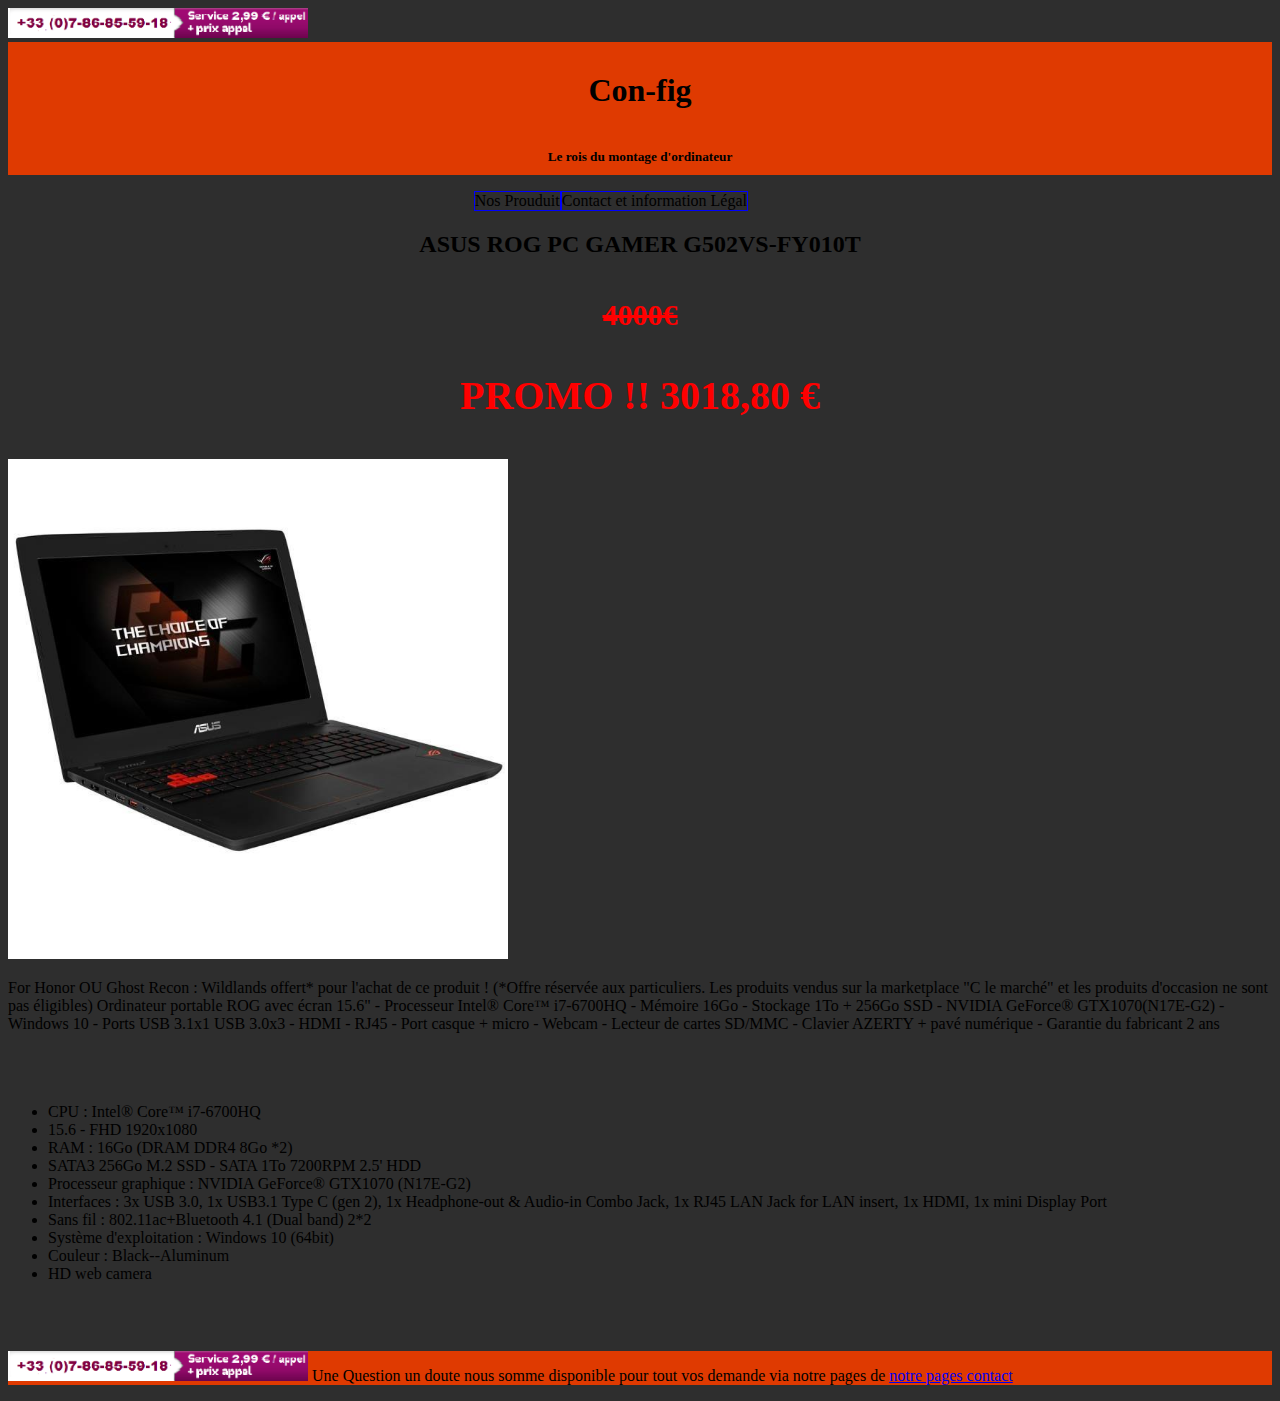
==== asus.html @ cb40abbb "Ajouts du fichier asus.html" ====
<!DOCTYPE html>
<html>
<head>
<meta charset="utf-8">
<link rel="stylesheet" type="text/css" href="style.css">
	<title>Produit</title>
</head>
<body>
<img id="numéro" src="image/su.png" alt="numéro service client " >
<!---*********************************** DEBUT PAGE TYPE **************************************** -->
<header> 
<!--<img id="logo" src="conf-fig.png"> -->
<h1>Con-fig  </h1>
<h5 id="color"> Le rois du montage d'ordinateur </h5>

<!-- Menu 1 tout les produit -->
<ul id="menu-deroulant">
	<li><a href="#">Nos Prouduit</a>
		<ul>
			<li><a href="#">ordinateur standard</a></li>
			<li><a href="pcportable.html">ordinateur portable</a></li>
			<li><a href="pcgam.html">machine de guerre</a></li>
			<li><a href="#">Acessoire</a></li>
		</ul> 
<!-- Fin Menu -->

<!-- Menu 2 Information légals et livraison  -->
       <li><a href="#">Contact et information Légal</a>
		<ul id="men2u" >
			<li><a href="Contact.html">Contact</a></li>
			<li><a href="googlem.html">Ou nous Trouver ?</a>
		</ul>
	</li>
</ul> </header>
 <!-- FIN MENU 2 --> <!-- Header end -->
<!-- ****************************** ********************COEUR DE PAGES ******************************** -->
<article id="produit1"> <h2 id="titre">ASUS ROG PC GAMER G502VS-FY010T  </h2> <!-- id Prouduit -->   
 <h4 id="prix">4000€</h4>       <h3 id="promo"> PROMO !! 3018,80 € </h3>   <!-- PRIX AVEC PRIX PROMO -->              

<img id="produit" src="image/asus.jpg"> <p id="Descriptif">
For Honor OU Ghost Recon : Wildlands offert* pour l'achat de ce produit ! (*Offre réservée aux particuliers. Les produits vendus sur la marketplace "C le marché" et les produits d'occasion ne sont pas éligibles) Ordinateur portable ROG avec écran 15.6" - Processeur Intel® Core™ i7-6700HQ - Mémoire 16Go - Stockage 1To + 256Go SSD - NVIDIA GeForce® GTX1070(N17E-G2) - Windows 10 - Ports USB 3.1x1 USB 3.0x3 - HDMI - RJ45 - Port casque + micro - Webcam - Lecteur de cartes SD/MMC - Clavier AZERTY + pavé numérique - Garantie du fabricant 2 ans

<br>
<br>
<br>
<br>

<ul cat>
<li>CPU : Intel® Core™ i7-6700HQ </li>
<li>15.6 - FHD 1920x1080</li>
<li>RAM : 16Go (DRAM DDR4 8Go *2)</li>
<li>SATA3 256Go M.2 SSD - SATA 1To 7200RPM 2.5' HDD</li>
<li>Processeur graphique : NVIDIA GeForce® GTX1070 (N17E-G2)</li>
<li>Interfaces : 3x USB 3.0, 1x USB3.1 Type C (gen 2), 1x Headphone-out & Audio-in Combo Jack, 1x RJ45 LAN Jack for LAN insert, 1x HDMI, 1x mini Display Port </li>
<li>Sans fil : 802.11ac+Bluetooth 4.1 (Dual band) 2*2 </li>
<li>Système d'exploitation : Windows 10 (64bit) </li>
<li>Couleur : Black--Aluminum</li>
<li>HD web camera </li>


</ul> </p>
	












</article>
<br>
<br>

	<!-- *********************** *******************FIN DE COEUR DE PAGES **************************************
</section>
<footer id="foot"> <!-- debut footer -->
  <p id="service"> <img id="numéro" src="image/su.png" alt="numéro service client " >
Une Question un doute nous somme disponible pour tout vos demande via notre pages de <a href="Contact.html">notre pages contact</a> </p>  
</footer>
</body>
</html>

<!-- ******************** FIN PAGE TYPE FOOTER ET HAEDER ***************************** -->
</body>
</html>
---- style.css ----
/************************************** DÉBUT REGLAGES CSS PAGES PRINCI *********************************************/
html,body {
	background-color: #2E2E2E;

}

#numéro{
	background-color: #DF3A01;
	height: 30px;
	width: 300px;
}

h1,h5 { /* Non du site = Titre H1 */

		text-align: center;
		background-color: #DF3A01;
		margin: 0;
		padding-bottom: 10px;
		padding-top:30px;
		color: #000000;
	}
	
	}

#menu-deroulant, #menu-deroulant ul {
	height: 100px;
	width: 10px;
    padding: 0;
    margin: 0;
    list-style: none;
    border: solid 3px black;
    background-color: #DF3A01;
}
#menu-deroulant {
/* on centre le menu dans la page */
    text-align: right;
    height: 100%;
	width: 700px;

}
#menu-deroulant li {
/* on place les liens du menu horizontalement */
    display: inline-block;
    border: solid 1px blue ;
}
#menu-deroulant ul li {
/* on enlève ce comportement pour les liens du sous menu */
    display: inherit;
    background-color: #F2F2F2;
    border: solid 1px black;
}
#menu-deroulant a {
    text-decoration: none;
    display: block;
	color:#000;
}
#menu-deroulant ul {
    position: absolute;
/* on cache les sous menus complètement sur la gauche */
    left: -999em;
    text-align: left;
    z-index: 1000;
}
#menu-deroulant li:hover ul {
/* Au survol des li du menu on replace les sous menus */
    left: auto;
}

#coeur,#sa{
	margin: 0;
height: 200px;
width: 500px;

	}


footer,#foot, {
	background-color: #DF3A01;
    position: absolute;
    bottom: 0;
    height: XX;
	
	text-align: center;
	color: #FFFFFF;
	height:20px; width:100%; position:absolute; margin:0; 
		}
		#service{
			background-color:#DF3A01;
		}

	/******************************************FIN CSS PRINCIPAL ******************************/	


/********************** CSS TYPE PRODUIT *************************/
/* Debut images type produit */
#produit {
	height:500px; 
	width:500px;
	margin-left: 966px:
}
/*Fin css images type produit */

/* Titre produit */
#titre {
	text-align: center;

}
/* Fin titre produit */
/*Debut Promo produit */

#promo {
	text-align: center;
	color: red;
	font-size:40px;
}

#prix {
	text-align: center;
	color: red;
	font-size: 30px;
	text-decoration: line-through;
}
#produit1{
	/*background-color: #FAFAFA;*/
	margin:0;
}
#cat{
	text-align: center;
}

#Descriptif{


}

/***************************************PAGE CONTACT ********************************************************************************

/* h1 de la pages contact */ 

#titrec {
	text-align: center;
	font-size: 30px;
	margin: 
}



/******************************************* Ordinateur Portable **********************************************************************/
#type {
	height: 300px;
	width: 300px;
}

h6{
	font-size: 30px;
	color:red;
	margin-top:0;

}
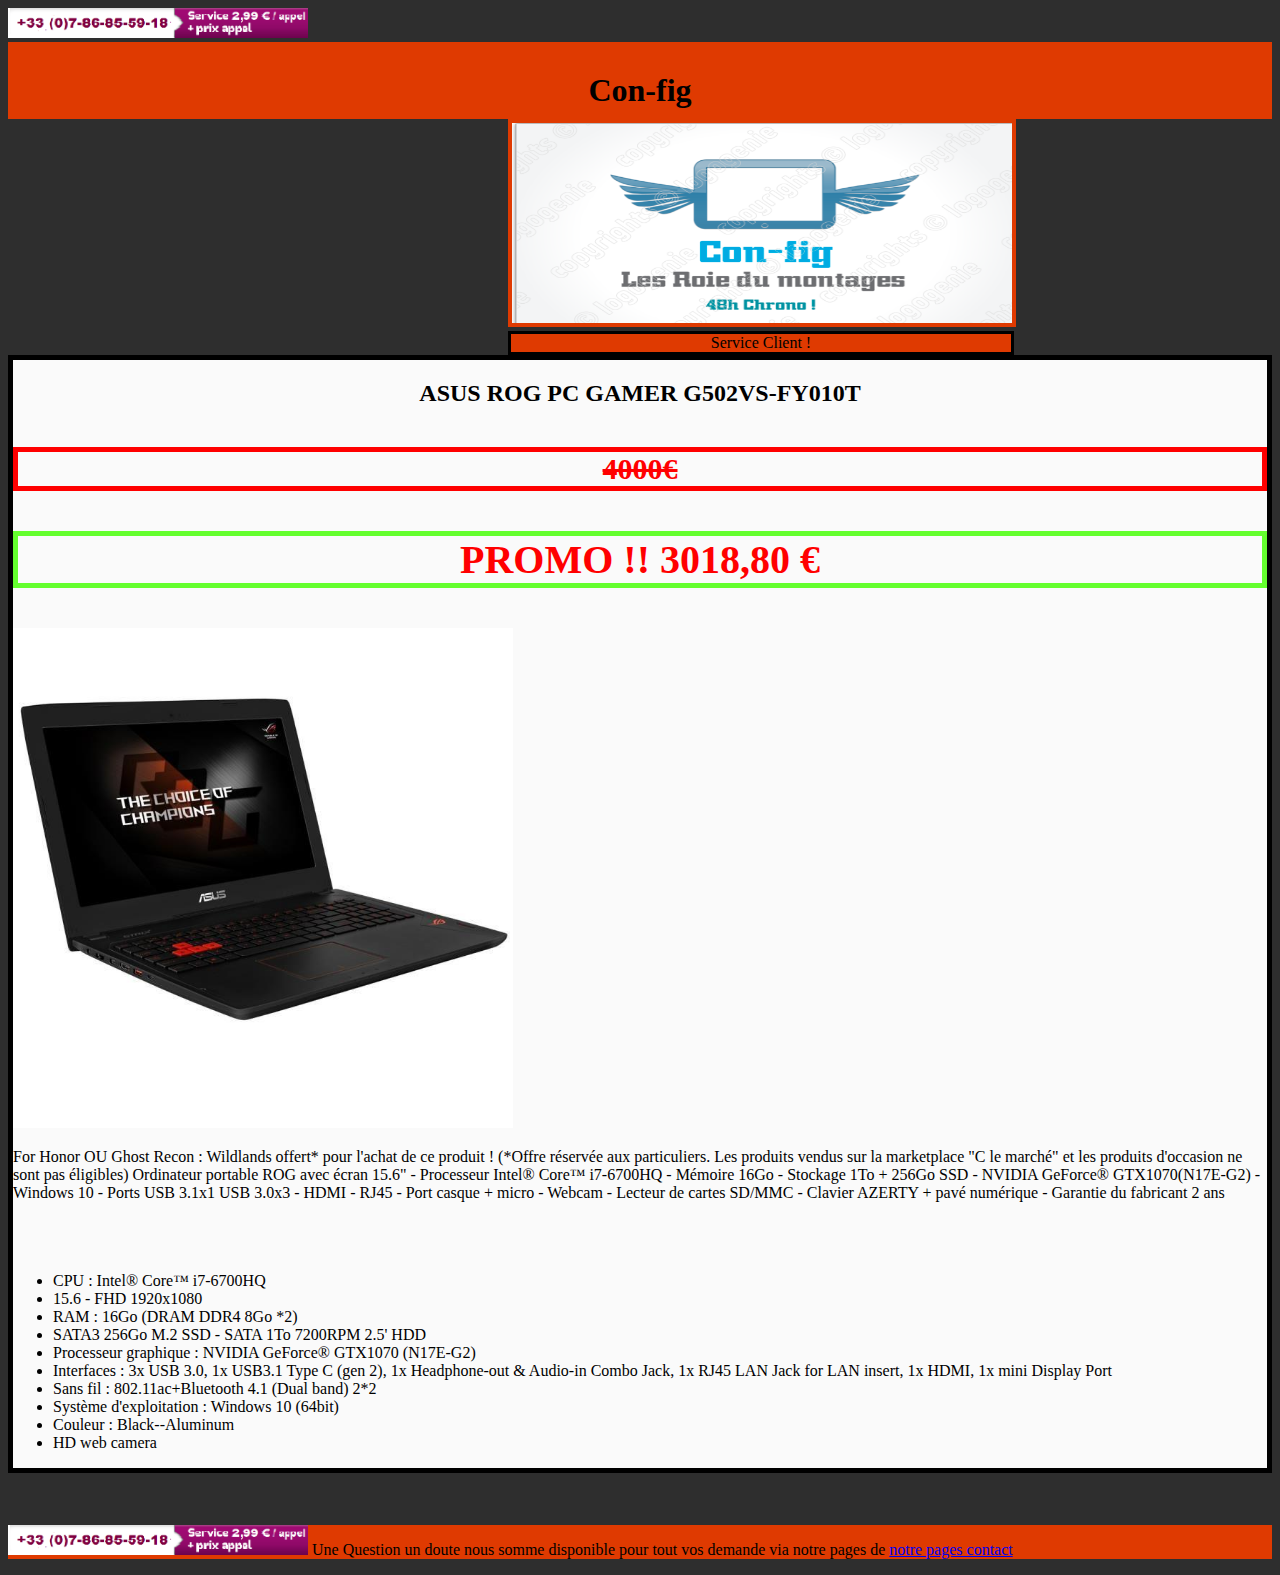
==== commit a4efd478: "Sup de fichier inutile et changement pages produit" ====
--- a/asus.html
+++ b/asus.html
@@ -11,27 +11,21 @@
 <header> 
 <!--<img id="logo" src="conf-fig.png"> -->
 <h1>Con-fig  </h1>
-<h5 id="color"> Le rois du montage d'ordinateur </h5>
+<a href="index.html"><img id="logo" src="image/logo.png"></a>
 
 <!-- Menu 1 tout les produit -->
+<!-- Menu 1 tout les produit -->
 <ul id="menu-deroulant">
-	<li><a href="#">Nos Prouduit</a>
+	<li><a href="#">Service Client !</a>
 		<ul>
-			<li><a href="#">ordinateur standard</a></li>
-			<li><a href="pcportable.html">ordinateur portable</a></li>
-			<li><a href="pcgam.html">machine de guerre</a></li>
-			<li><a href="#">Acessoire</a></li>
-		</ul> 
-<!-- Fin Menu -->
-
-<!-- Menu 2 Information légals et livraison  -->
-       <li><a href="#">Contact et information Légal</a>
-		<ul id="men2u" >
-			<li><a href="Contact.html">Contact</a></li>
-			<li><a href="googlem.html">Ou nous Trouver ?</a>
+			</ul> 
+      <ul id="men2u" >
+			<li><a href="Contact.html">CONTACT</a></li>
+			<li><a href="googlem.html">Oû Nous Trouver ? </a>
 		</ul>
 	</li>
-</ul> </header>
+</ul>
+ <!-- FIN MENU 2 --> </header>
  <!-- FIN MENU 2 --> <!-- Header end -->
 <!-- ****************************** ********************COEUR DE PAGES ******************************** -->
 <article id="produit1"> <h2 id="titre">ASUS ROG PC GAMER G502VS-FY010T  </h2> <!-- id Prouduit -->   
--- a/style.css
+++ b/style.css
@@ -1,7 +1,19 @@
-/************************************** DÉBUT REGLAGES CSS PAGES PRINCI *********************************************/
+/************************************** DÉBUT REGLAGES CSS PAGES PRINCIPAL *********************************************/
 html,body {
 	background-color: #2E2E2E;
 
+
+}
+
+#logo {
+	background-color: #DF3A01;
+	height:200px;
+	width:500px;
+	margin-left: 500px;
+	border: solid 4px #DF3A01;
+}
+#age {
+	margin-left: 300px;
 }
 
 #numéro{
@@ -20,11 +32,13 @@
 		color: #000000;
 	}
 	
-	}
+	
+
+
 
 #menu-deroulant, #menu-deroulant ul {
-	height: 100px;
-	width: 10px;
+	height: 150px;
+	width: 70px;
     padding: 0;
     margin: 0;
     list-style: none;
@@ -33,26 +47,32 @@
 }
 #menu-deroulant {
 /* on centre le menu dans la page */
-    text-align: right;
+margin-left: 500px;
+    text-align: center;
     height: 100%;
-	width: 700px;
+	width: 500px;
 
 }
 #menu-deroulant li {
 /* on place les liens du menu horizontalement */
     display: inline-block;
-    border: solid 1px blue ;
+    
 }
 #menu-deroulant ul li {
 /* on enlève ce comportement pour les liens du sous menu */
     display: inherit;
-    background-color: #F2F2F2;
+    background-color: #DF3A01;
     border: solid 1px black;
+     height: 100%;
+	width: 7000px;
+	height: 200px;
+
 }
 #menu-deroulant a {
     text-decoration: none;
     display: block;
 	color:#000;
+
 }
 #menu-deroulant ul {
     position: absolute;
@@ -74,6 +94,7 @@
 	}
 
 
+
 footer,#foot, {
 	background-color: #DF3A01;
     position: absolute;
@@ -91,7 +112,7 @@
 	/******************************************FIN CSS PRINCIPAL ******************************/	
 
 
-/********************** CSS TYPE PRODUIT *************************/
+/********************** CSS  PRODUIT *************************/
 /* Debut images type produit */
 #produit {
 	height:500px; 
@@ -103,6 +124,7 @@
 /* Titre produit */
 #titre {
 	text-align: center;
+	background-color: #FAFAFA;
 
 }
 /* Fin titre produit */
@@ -112,6 +134,7 @@
 	text-align: center;
 	color: red;
 	font-size:40px;
+	border: solid 5px #64FE2E;
 }
 
 #prix {
@@ -119,13 +142,21 @@
 	color: red;
 	font-size: 30px;
 	text-decoration: line-through;
+	background-color: #FAFAFA;
+	border: solid 5px red;
+
 }
 #produit1{
 	/*background-color: #FAFAFA;*/
 	margin:0;
+	background-color: #FAFAFA;
+	border: solid 5px black;
+	
+
 }
 #cat{
 	text-align: center;
+	border: solid 5px black;
 }
 
 #Descriptif{
@@ -145,15 +176,21 @@
 
 
 
-/******************************************* Ordinateur Portable **********************************************************************/
+/******************************************* PRODUIT PAGES INDEX**********************************************/
 #type {
 	height: 300px;
 	width: 300px;
+	border: solid 4px black ;
 }
 
 h6{
-	font-size: 30px;
+	font-size: 25px;
 	color:red;
 	margin-top:0;
 
 }
+#asus {
+	height: 300px;
+	width: 300px;
+	border:solid 4px black ;
+}
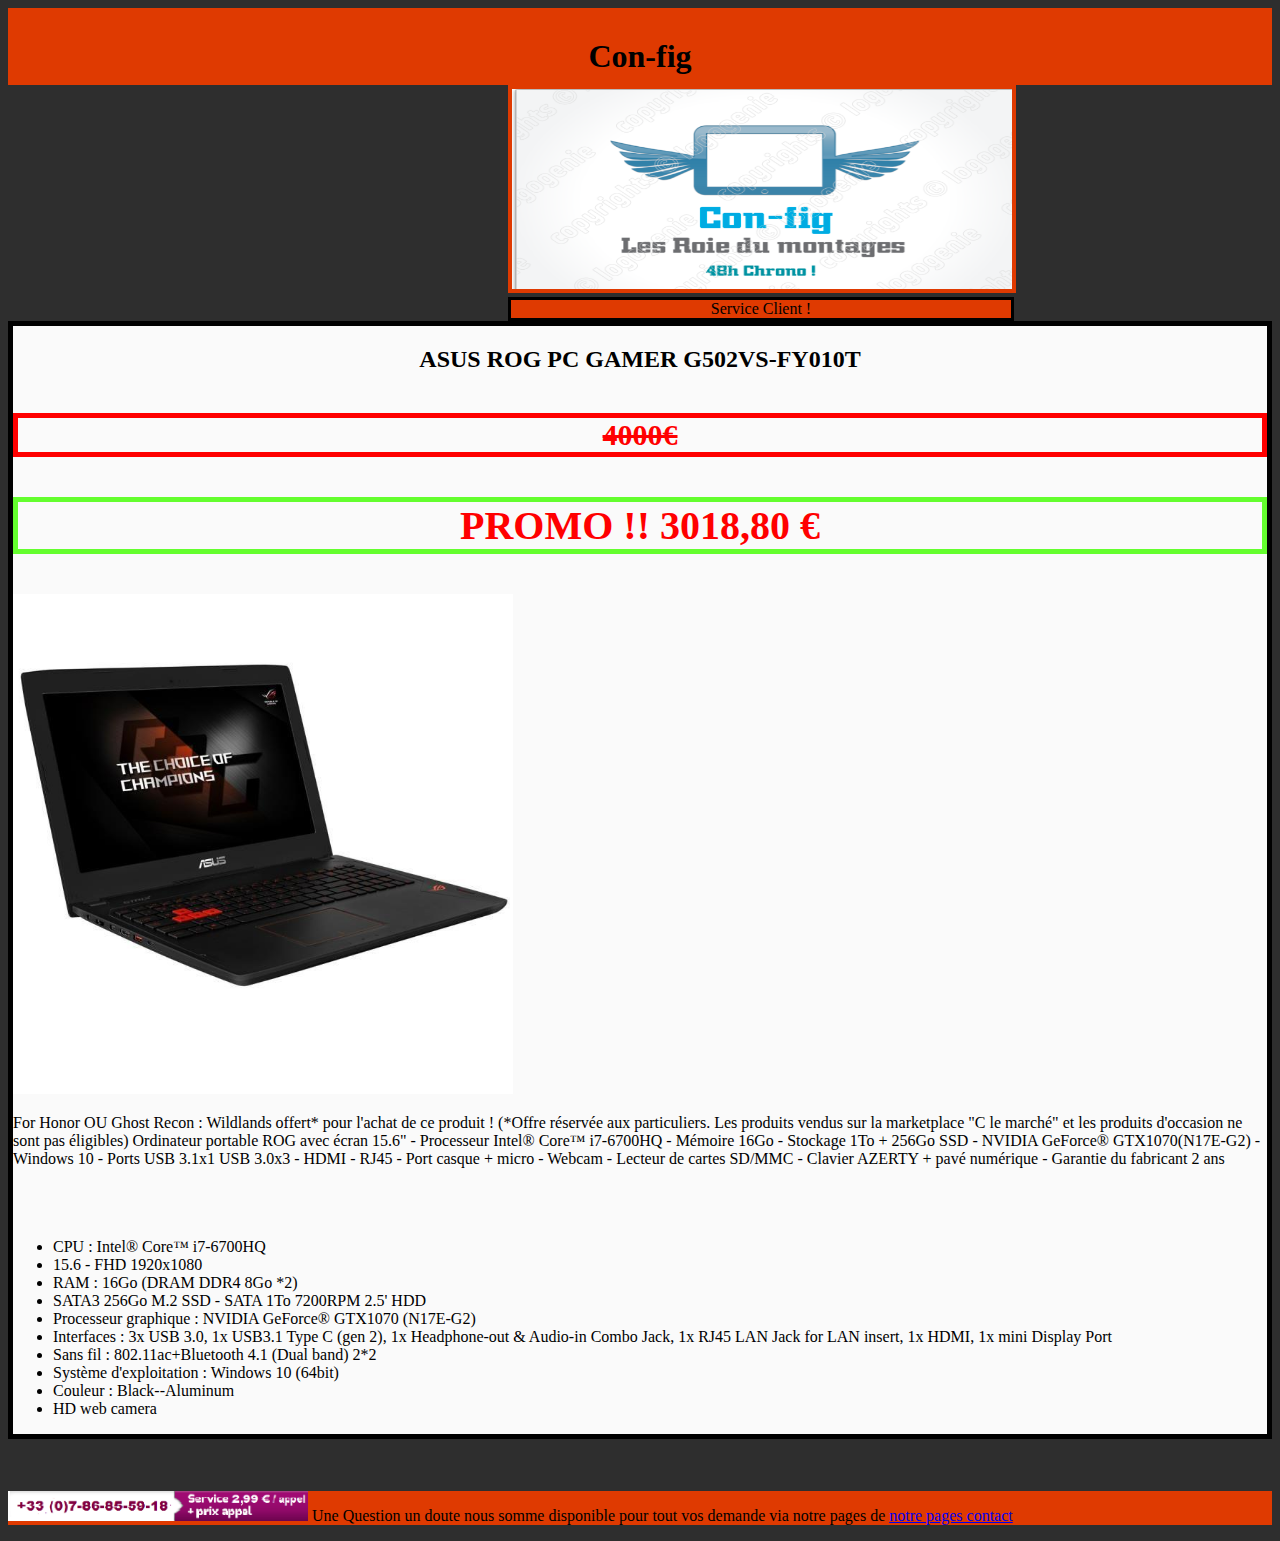
==== commit 26d601bf: "ajouts d'un article pcfix.html" ====
--- a/asus.html
+++ b/asus.html
@@ -3,15 +3,15 @@
 <head>
 <meta charset="utf-8">
 <link rel="stylesheet" type="text/css" href="style.css">
-	<title>Produit</title>
+	<title>ASUS ROG PC GAMER G502VS-FY010T</title>
 </head>
 <body>
-<img id="numéro" src="image/su.png" alt="numéro service client " >
+
 <!---*********************************** DEBUT PAGE TYPE **************************************** -->
 <header> 
 <!--<img id="logo" src="conf-fig.png"> -->
 <h1>Con-fig  </h1>
-<a href="index.html"><img id="logo" src="image/logo.png"></a>
+<a href="index.html"><img id="logo" src="image/logo.png" alt="Logo de la boutique "></a>
 
 <!-- Menu 1 tout les produit -->
 <!-- Menu 1 tout les produit -->
--- a/style.css
+++ b/style.css
@@ -194,3 +194,7 @@
 	width: 300px;
 	border:solid 4px black ;
 }
+
+#fix {height: 300px;
+	width: 300px;
+	border: solid 4px black ;}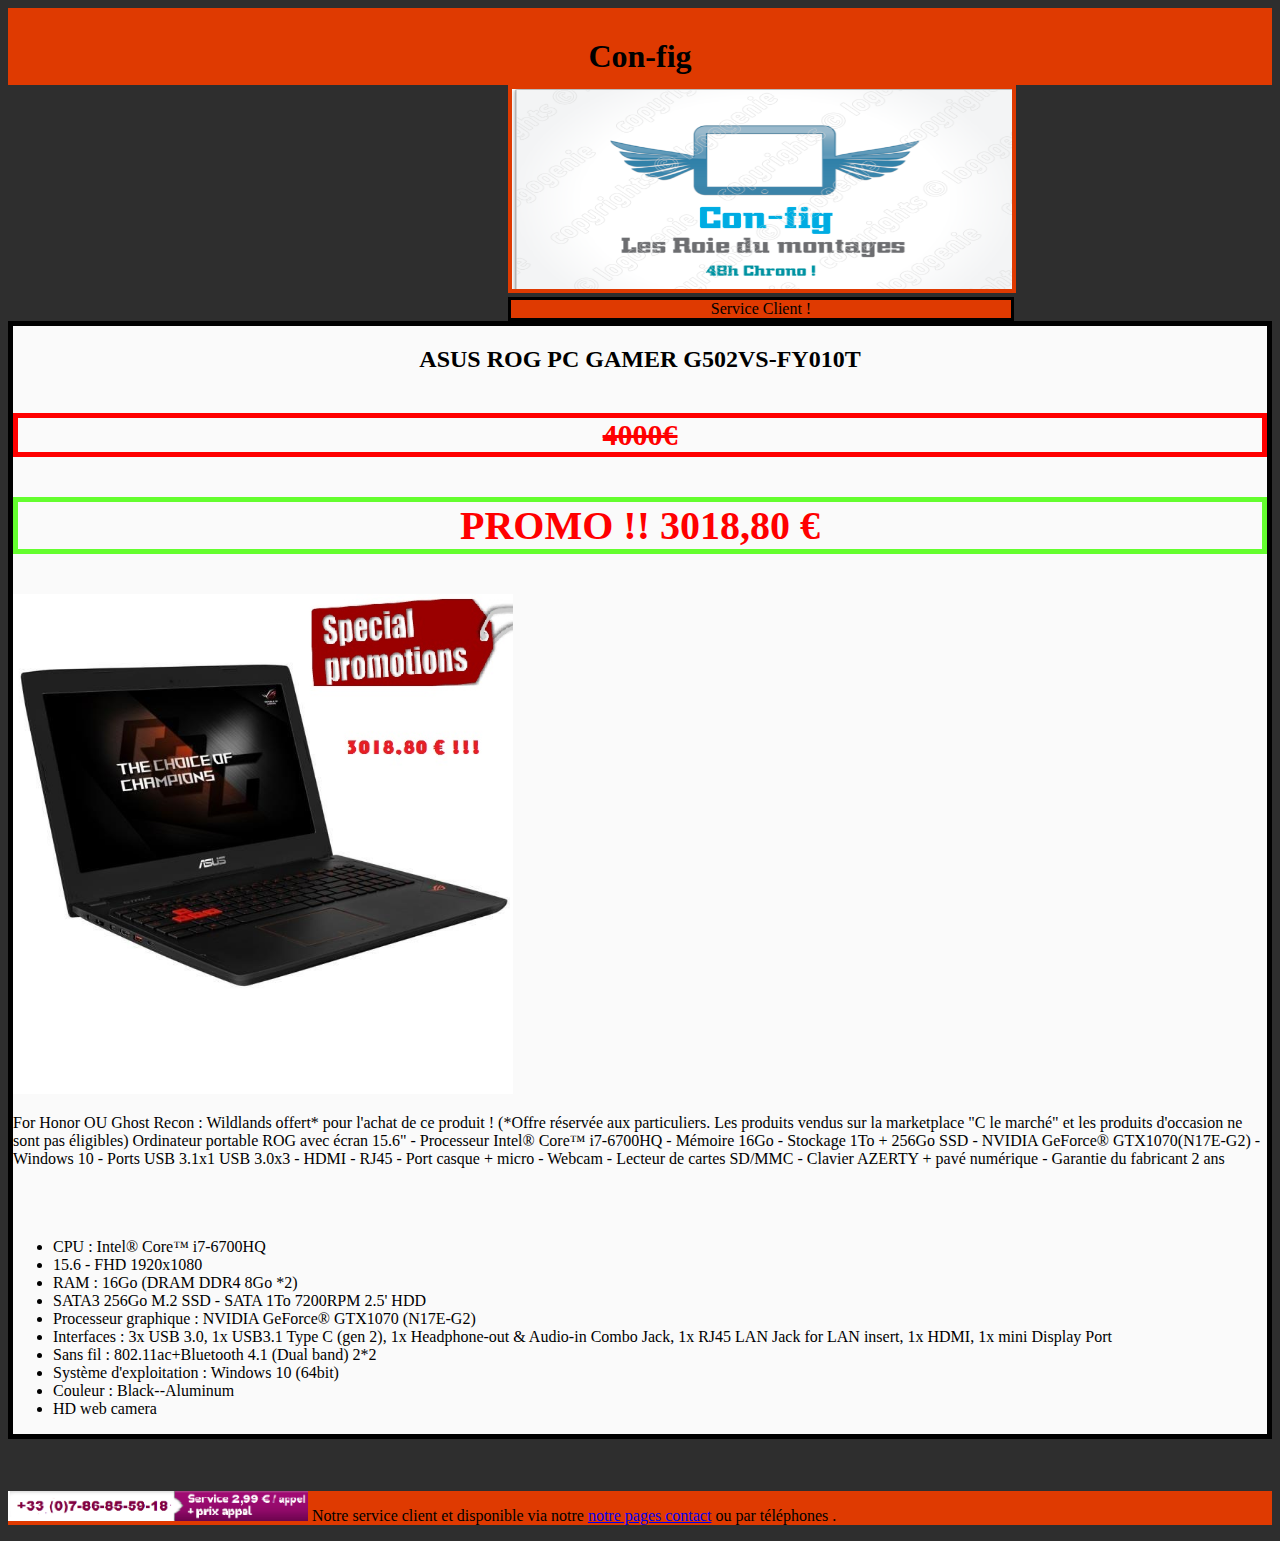
==== commit aee0276d: "notification footer" ====
--- a/asus.html
+++ b/asus.html
@@ -73,8 +73,7 @@
 	<!-- *********************** *******************FIN DE COEUR DE PAGES **************************************
 </section>
 <footer id="foot"> <!-- debut footer -->
-  <p id="service"> <img id="numéro" src="image/su.png" alt="numéro service client " >
-Une Question un doute nous somme disponible pour tout vos demande via notre pages de <a href="Contact.html">notre pages contact</a> </p>  
+   <p id="service"> <img id="numéro" src="image/su.png" alt="numéro service client " > Notre service client et disponible via notre  <a href="Contact.html">notre pages contact</a> ou par téléphones . </p>   
 </footer>
 </body>
 </html>
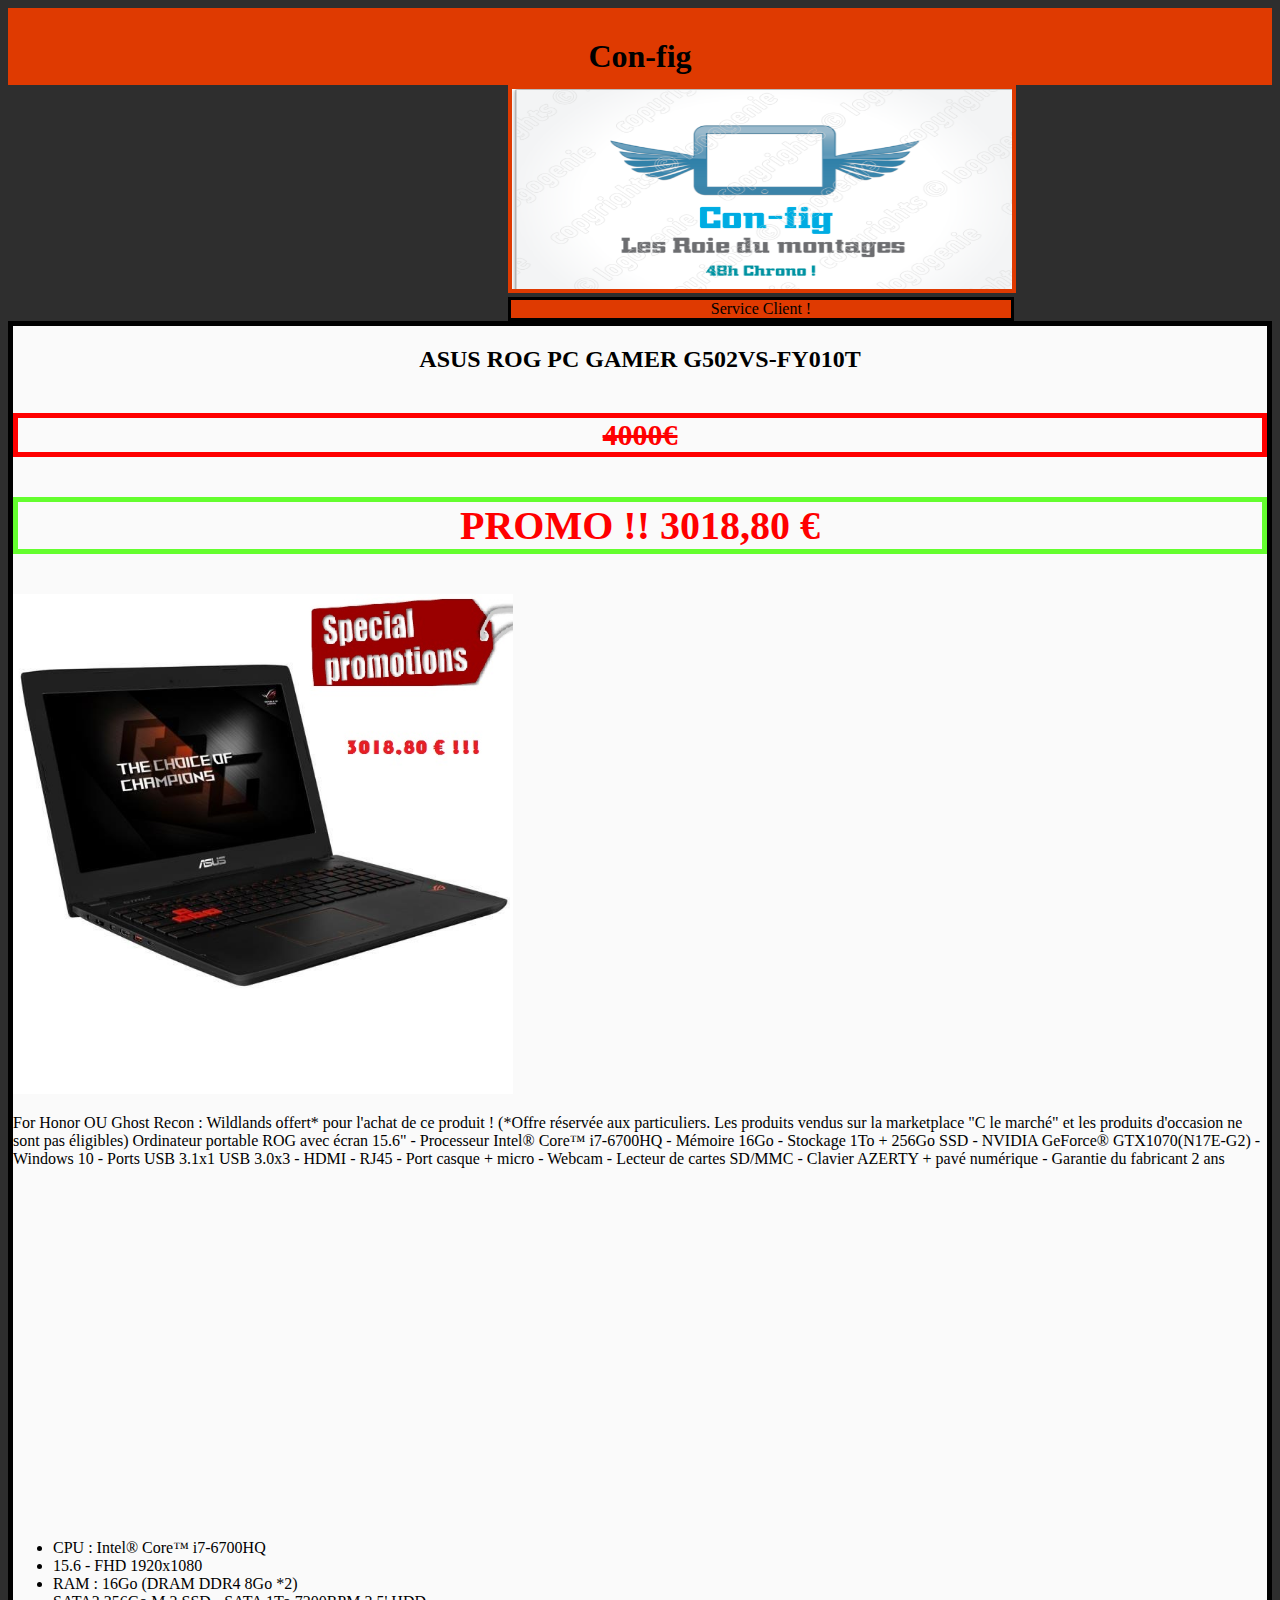
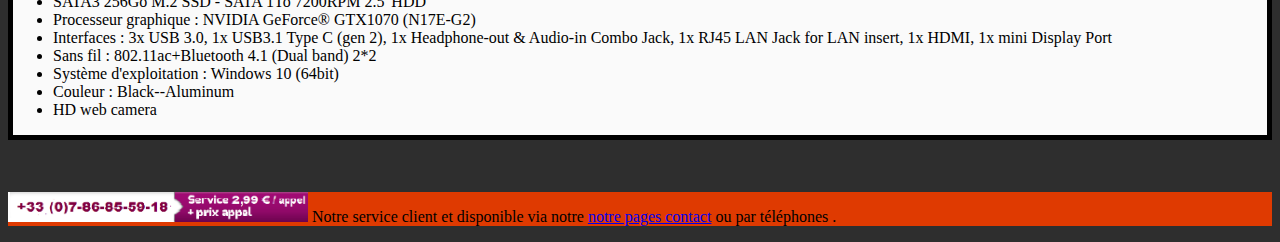
==== commit f38acd9b: "Final commit" ====
--- a/asus.html
+++ b/asus.html
@@ -31,15 +31,16 @@
 <article id="produit1"> <h2 id="titre">ASUS ROG PC GAMER G502VS-FY010T  </h2> <!-- id Prouduit -->   
  <h4 id="prix">4000€</h4>       <h3 id="promo"> PROMO !! 3018,80 € </h3>   <!-- PRIX AVEC PRIX PROMO -->              
 
-<img id="produit" src="image/asus.jpg"> <p id="Descriptif">
+<img id="produit" src="image/asus.jpg" alt="Ordinateur portable Ultra Gamer 16 Gb de ram CPU intel i7 deux disque dur 3000 Euro "> <p id="Descriptif">
 For Honor OU Ghost Recon : Wildlands offert* pour l'achat de ce produit ! (*Offre réservée aux particuliers. Les produits vendus sur la marketplace "C le marché" et les produits d'occasion ne sont pas éligibles) Ordinateur portable ROG avec écran 15.6" - Processeur Intel® Core™ i7-6700HQ - Mémoire 16Go - Stockage 1To + 256Go SSD - NVIDIA GeForce® GTX1070(N17E-G2) - Windows 10 - Ports USB 3.1x1 USB 3.0x3 - HDMI - RJ45 - Port casque + micro - Webcam - Lecteur de cartes SD/MMC - Clavier AZERTY + pavé numérique - Garantie du fabricant 2 ans
 
 <br>
 <br>
+<iframe width="560" height="315" src="https://www.youtube.com/embed/wLANjchETPs" frameborder="0" allowfullscreen></iframe>
 <br>
 <br>
 
-<ul cat>
+<ul>
 <li>CPU : Intel® Core™ i7-6700HQ </li>
 <li>15.6 - FHD 1920x1080</li>
 <li>RAM : 16Go (DRAM DDR4 8Go *2)</li>
@@ -52,32 +53,16 @@
 <li>HD web camera </li>
 
 
-</ul> </p>
-	
-
-
-
-
-
-
-
-
-
-
-
-
+</ul> 
 </article>
 <br>
 <br>
 
-	<!-- *********************** *******************FIN DE COEUR DE PAGES **************************************
-</section>
-<footer id="foot"> <!-- debut footer -->
+	<!-- *********************** *******************FIN DE COEUR DE PAGES ************************************** -->
+<footer>
    <p id="service"> <img id="numéro" src="image/su.png" alt="numéro service client " > Notre service client et disponible via notre  <a href="Contact.html">notre pages contact</a> ou par téléphones . </p>   
 </footer>
 </body>
 </html>
 
 <!-- ******************** FIN PAGE TYPE FOOTER ET HAEDER ***************************** -->
-</body>
-</html>--- a/style.css
+++ b/style.css
@@ -13,7 +13,9 @@
 	border: solid 4px #DF3A01;
 }
 #age {
-	margin-left: 300px;
+	margin-left: 350px;
+	
+	width:800px;
 }
 
 #numéro{
@@ -92,10 +94,14 @@
 width: 500px;
 
 	}
+	#centre {
+		margin-left:300px;
+	}
 
 
 
 footer,#foot, {
+	vertical-align:bottom;
 	background-color: #DF3A01;
     position: absolute;
     bottom: 0;
@@ -197,4 +203,8 @@
 
 #fix {height: 300px;
 	width: 300px;
-	border: solid 4px black ;}+	border: solid 4px black ;
+
+
+
+}